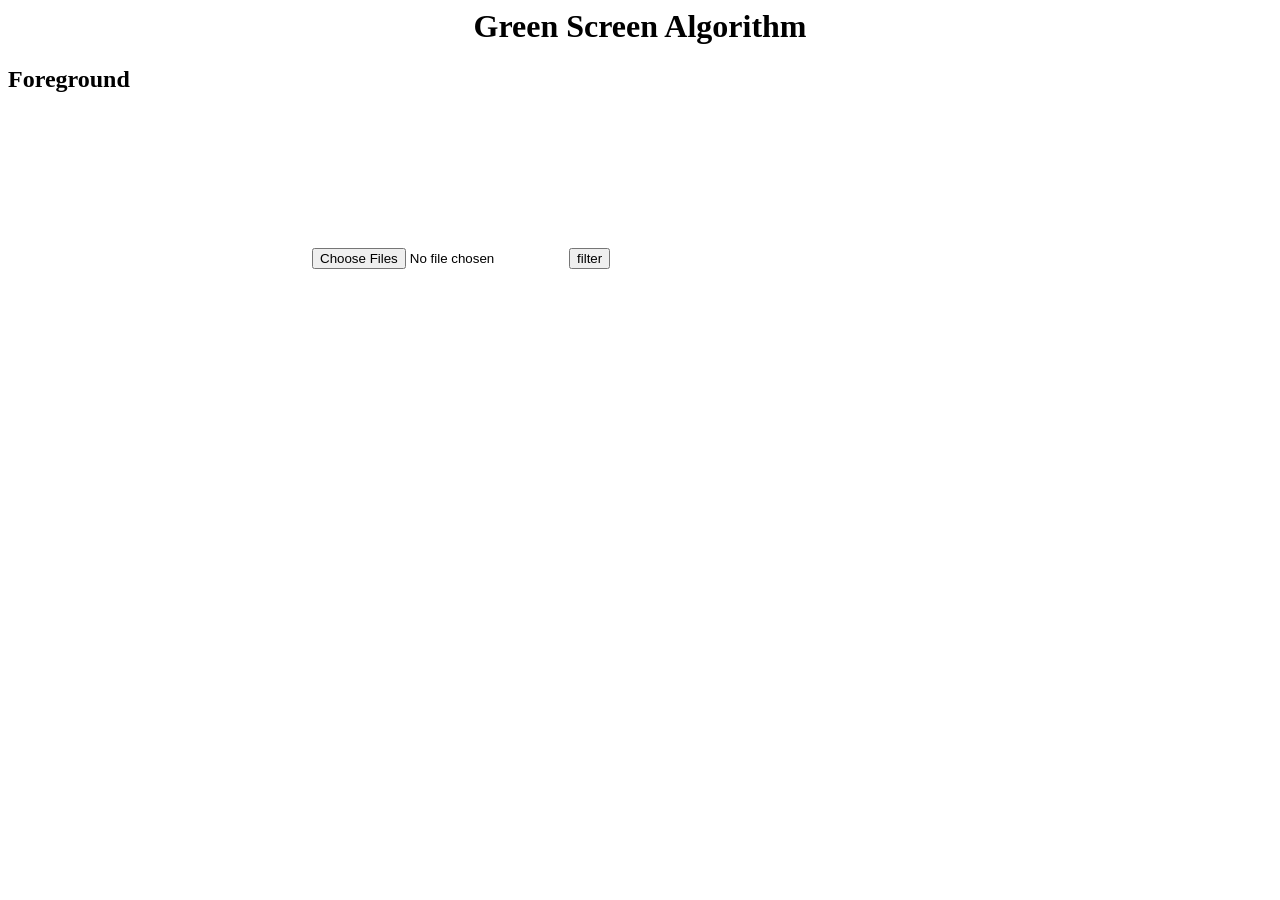
==== index.html @ 7aaea6c3 "Rename page.html to index.html" ====
<html>
  <body>
    <script    src="https://www.dukelearntoprogram.com/course1/common/js/image/SimpleImage.js">
    </script>
    <center><h1> Green Screen Algorithm </h1></center>
      <h2> Foreground </h2> 
      <canvas id="can">
        </canvas>
    
 <input type="file" id="fin"   multiple="false"  accepts="image/*"
           onchange="upload()">
    <input type="button" value="filter" 
           onclick="change()">
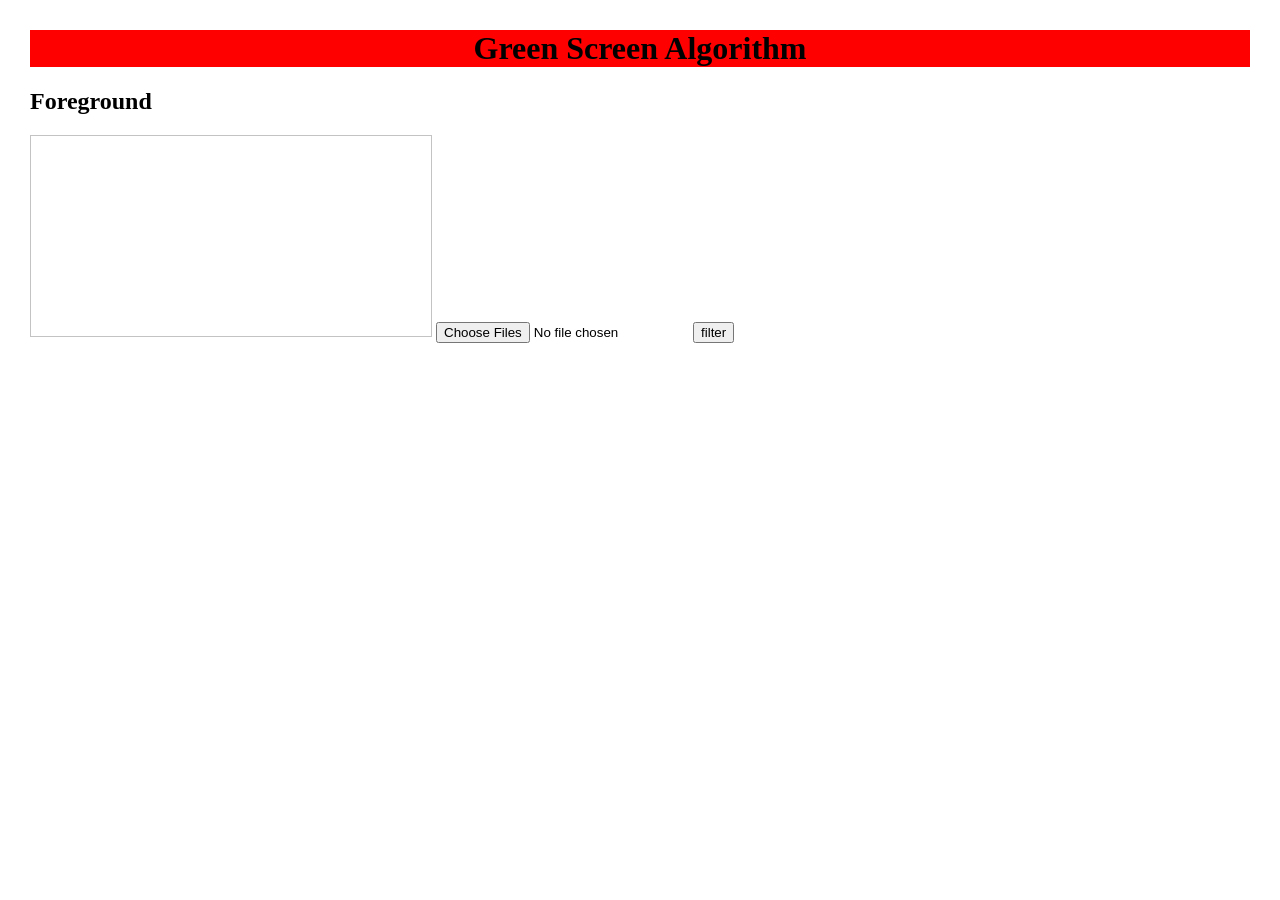
==== commit 52a07504: "Update index.html" ====
--- a/index.html
+++ b/index.html
@@ -1,5 +1,6 @@
 <html>
   <body>
+     <link rel="stylesheet" href="pagecss.css" />
     <script    src="https://www.dukelearntoprogram.com/course1/common/js/image/SimpleImage.js">
     </script>
     <center><h1> Green Screen Algorithm </h1></center>
--- a/pagecss.css
+++ b/pagecss.css
@@ -0,0 +1,13 @@
+canvas{
+  border: 1px solid #c3c3c3;
+  width: 400px;
+  height: 200px;
+  
+}
+body{
+  margin:30px;
+}
+h1
+{
+  background-color:red;
+}
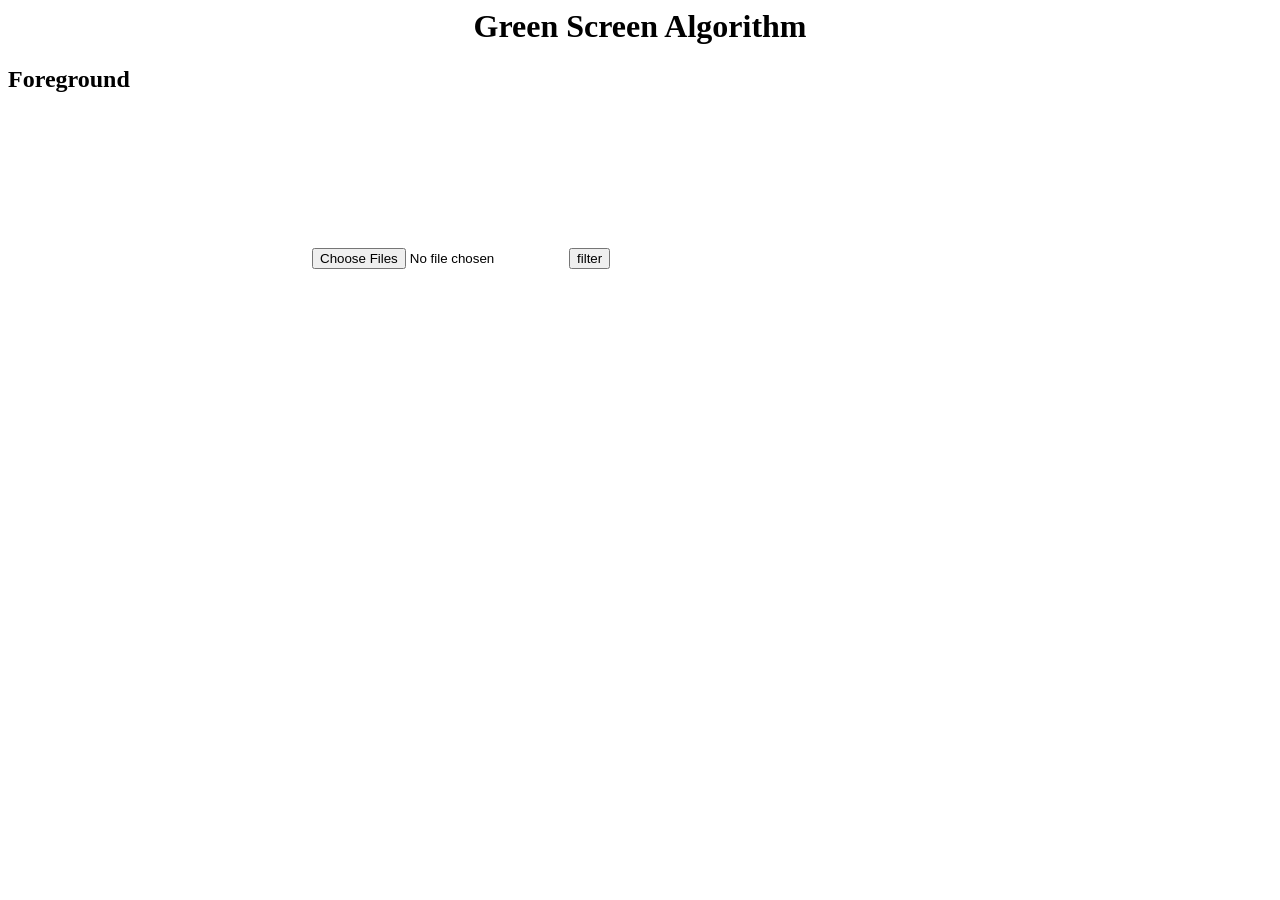
==== commit 5ce5a7da: "Update index.html" ====
--- a/index.html
+++ b/index.html
@@ -1,8 +1,14 @@
 <html>
-  <body>
-     <link rel="stylesheet" href="pagecss.css" />
-    <script    src="https://www.dukelearntoprogram.com/course1/common/js/image/SimpleImage.js">
+   
+  <head>
+    
+    <script    src="https://www.dukelearntoprogram.com/course1/common/js/image/SimpleImage.js"></script>
+      <script src="pagejs.js"></script>
+     <link rel="stylesheet" href="styles.css">
+
     </script>
+   </head>
+<body>
     <center><h1> Green Screen Algorithm </h1></center>
       <h2> Foreground </h2> 
       <canvas id="can">
@@ -12,5 +18,7 @@
            onchange="upload()">
     <input type="button" value="filter" 
            onclick="change()">
+</body>
+</html>
            
   
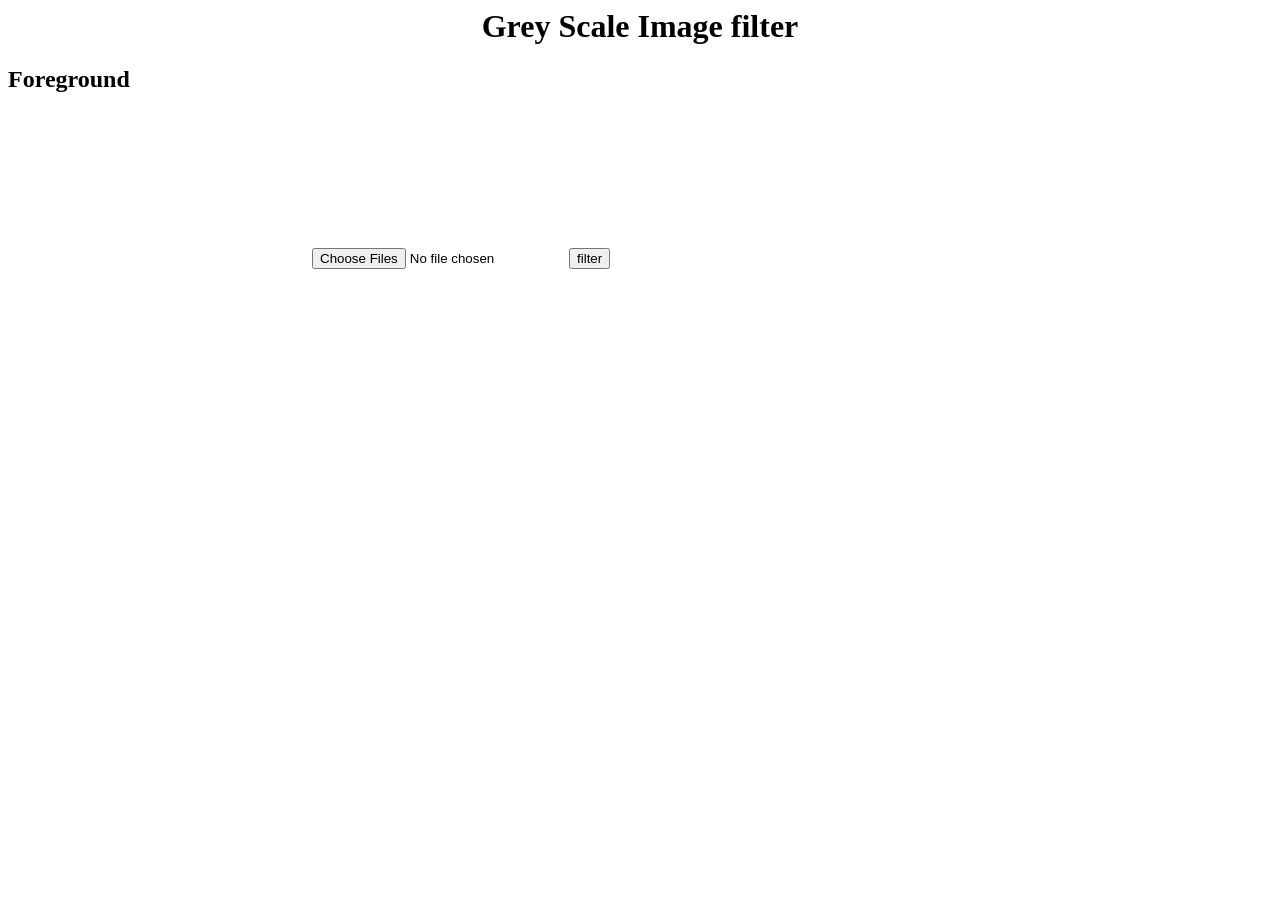
==== commit 89ddde75: "Update index.html" ====
--- a/index.html
+++ b/index.html
@@ -9,7 +9,7 @@
     </script>
    </head>
 <body>
-    <center><h1> Green Screen Algorithm </h1></center>
+    <center><h1> Grey Scale Image filter </h1></center>
       <h2> Foreground </h2> 
       <canvas id="can">
         </canvas>
